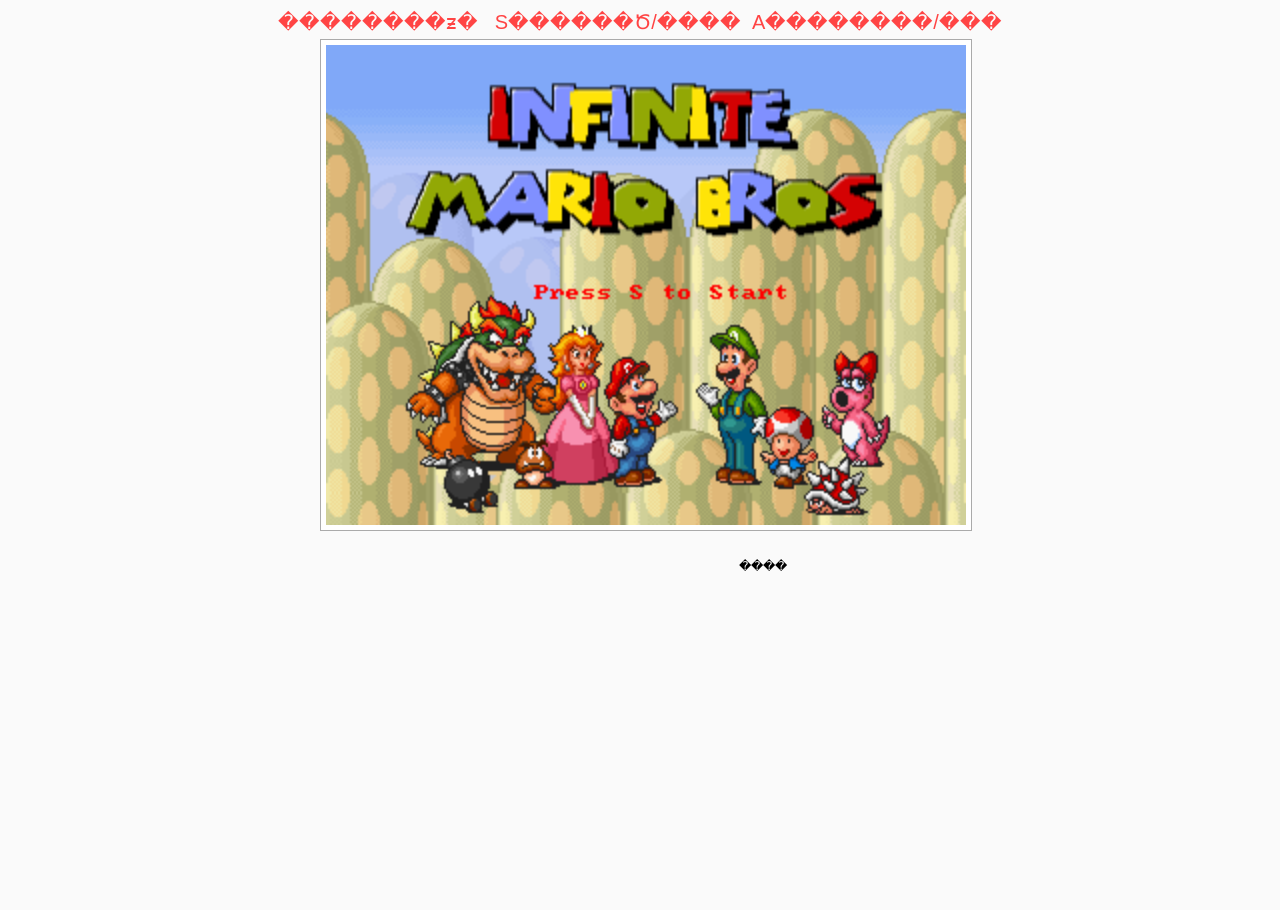
==== html5-mario/index.html @ f11c9812 "html5-mario" ====
<!doctype html><html><head><title>HTML5��������</title><link rel="shortcut icon" href=favicon.png /><link rel=stylesheet type="text/css" href="VNkyVaVxUV.css"><script type="text/javascript" src="jquery.js"></script>

</head>
<body>
<h4>��������ƶ�  &nbsp;&nbsp;S������Ծ/����&nbsp;&nbsp;A��������/���</h4>
<div class=spacing></div>
<div class=main>
<canvas id=canvas width=640 height=480>
<p style="text-align: center;">��⣡�����������֧��HTML5 Canvas���治�ˣ��볢����Firefox��Chrome��IE9�����</p>
</canvas>
<div class=spacing></div>
</div>
<script src="wNGu2CtEMx.js"></script>
<script src="QAuIByrkL.js"></script>
<script>$(document).ready(function() { new Enjine.Application().Initialize(new Mario.LoadingState(), 320, 240) });</script>

<div style="text-align:center;clear:both">
<script src="/gg_bd_ad_720x90.js" type="text/javascript"></script>
<script src="/follow.js" type="text/javascript"></script>
</div>
 
<div style="width:700px;margin:10px auto 20px auto;padding:0 0 0 250px;overflow:hidden">
<!-- Baidu Button BEGIN -->
    <div id="bdshare" class="bdshare_t bds_tools_32 get-codes-bdshare" style="margin:10px 0 0 -4px">
        <a class="bds_tsina"></a>
        <a class="bds_tqq"></a>
        <a class="bds_renren"></a>
        <a class="bds_qzone"></a>
        <a class="bds_douban"></a>
        <a class="bds_xg"></a>
        <span class="bds_more">����</span>
		<a class="shareCount"></a>
    </div>
<script type="text/javascript" id="bdshare_js" data="type=tools" ></script>
<script type="text/javascript" id="bdshell_js"></script>
<script type="text/javascript">
	document.getElementById("bdshell_js").src = "http://bdimg.share.baidu.com/static/js/shell_v2.js?cdnversion=" + new Date().getHours
();
</script>
<!-- Baidu Button END -->
</div>
</body>
</html>
---- html5-mario/VNkyVaVxUV.css ----
/* Generated by Font Squirrel (http://www.fontsquirrel.com) on May 12, 2011 05:26:41 PM America/New_York */



@font-face {
    font-family: 'SilkscreenNormal';
    src: url('http://arcade.rawrbitrary.com/mario/silkscreen/slkscr-webfont.eot');
    src: url('http://arcade.rawrbitrary.com/mario/silkscreen/slkscr-webfont.eot?#iefix') format('embedded-opentype'),
         url('http://arcade.rawrbitrary.com/mario/silkscreen/slkscr-webfont.woff') format('woff'),
         url('http://arcade.rawrbitrary.com/mario/silkscreen/slkscr-webfont.ttf') format('truetype'),
         url('http://arcade.rawrbitrary.com/mario/silkscreen/slkscr-webfont.svg#SilkscreenNormal') format('svg');
    font-weight: normal;
    font-style: normal;

}

@font-face {
    font-family: 'SilkscreenBold';
    src: url('http://arcade.rawrbitrary.com/mario/silkscreen/slkscrb-webfont.eot');
    src: url('http://arcade.rawrbitrary.com/mario/silkscreen/slkscrb-webfont.eot?#iefix') format('embedded-opentype'),
         url('http://arcade.rawrbitrary.com/mario/silkscreen/slkscrb-webfont.woff') format('woff'),
         url('http://arcade.rawrbitrary.com/mario/silkscreen/slkscrb-webfont.ttf') format('truetype'),
         url('http://arcade.rawrbitrary.com/mario/silkscreen/slkscrb-webfont.svg#SilkscreenBold') format('svg');
    font-weight: normal;
    font-style: normal;

}

@font-face {
    font-family: 'SilkscreenExpandedNormal';
    src: url('http://arcade.rawrbitrary.com/mario/silkscreen/slkscre-webfont.eot');
    src: url('http://arcade.rawrbitrary.com/mario/silkscreen/slkscre-webfont.eot?#iefix') format('embedded-opentype'),
         url('http://arcade.rawrbitrary.com/mario/silkscreen/slkscre-webfont.woff') format('woff'),
         url('http://arcade.rawrbitrary.com/mario/silkscreen/slkscre-webfont.ttf') format('truetype'),
         url('http://arcade.rawrbitrary.com/mario/silkscreen/slkscre-webfont.svg#SilkscreenExpandedNormal') format('svg');
    font-weight: normal;
    font-style: normal;

}

@font-face {
    font-family: 'SilkscreenExpandedBold';
    src: url('http://arcade.rawrbitrary.com/mario/silkscreen/slkscreb-webfont.eot');
    src: url('http://arcade.rawrbitrary.com/mario/silkscreen/slkscreb-webfont.eot?#iefix') format('embedded-opentype'),
         url('http://arcade.rawrbitrary.com/mario/silkscreen/slkscreb-webfont.woff') format('woff'),
         url('http://arcade.rawrbitrary.com/mario/silkscreen/slkscreb-webfont.ttf') format('truetype'),
         url('http://arcade.rawrbitrary.com/mario/silkscreen/slkscreb-webfont.svg#SilkscreenExpandedBold') format('svg');
    font-weight: normal;
    font-style: normal;

}

/*
 * - Crafted by Rob Kleffner -
 */

*
{
	margin: 0; 
	padding: 0;
}
 
html, body, div, span, applet, object, iframe, h1, h2, h3, h4, h5, h6, p, blockquote, pre, a, abbr, acronym, address, big, cite, code, del, dfn, em, font, img, ins, kbd, q, s, samp, small, strike, strong, sub, sup, tt, var, dl, dt, dd, ol, ul, li, fieldset, form, label, legend, table, caption, tbody, tfoot, thead, tr, th, td
{  
	border: 0 none;  
	font-family: inherit;  
	font-size: 100%;  
	font-style: inherit;  
	font-weight: inherit;   
	vertical-align: baseline;  
}

input
{
	outline: none;
}

body
{
	background: #fff;
	line-height: 14px;
	font-size: 12px;
	font-family: Arial, Verdana, Helvetica, sans-serif;
	margin: 0px;
	cursor: default;
}

html, body
{
	height: 100%;
	text-align: center;
}

a
{
	text-decoration: none;
}

.left
{
	float: left;
}

.right
{
	float: right;
}

.clear
{
	clear: both;
	height: 0;
	visibility: hidden;
	display: block;
}body
{
	font-family: 'SilkscreenNormal', Arial, sans-serif;
	padding-top: 10px;
	background-color: #fafafa;
}

h1, h2
{
	color: #B2DFDA;
	letter-spacing: 0;
}

h1
{
	font: 60px 'SilkscreenNormal', Arial, sans-serif;
}

h2
{
	font: 30px 'SilkscreenNormal', Arial, sans-serif;
}

h4
{
	font: 20px 'SilkscreenNormal', Arial, sans-serif;
	color: #F44;
}

p
{
	color: #F44;
	font-size: 16px;
	font-family: 'SilkscreenExpandedNormal', Arial, sans-serif;
	line-height: 22px;
	margin-bottom: 20px;
}

a
{
	
	font-family: 'SilkscreenExpandedBold', Arial, sans-serif;
}

a:hover
{
	color: #F44;
}

canvas
{
	background-color: #fff;
	border: 1px solid #aaa;
	padding: 5px;	
}

.spacing
{
	width: 100%;
	height: 5px;
}

.main
{
	width: 640px;
	margin: auto;
}

.lbUser
{
	background-color: #eee;
	border: 1px solid #666;
	margin-bottom: 5px;
	padding: 10px;
	height: 50px;
}

.lbUser img
{
	padding-right: 20px;
}

.lbUser p
{
	line-height: 50px;
}

.activeUser
{
	background-color: #ccc;
	border: 1px solid #666;
}
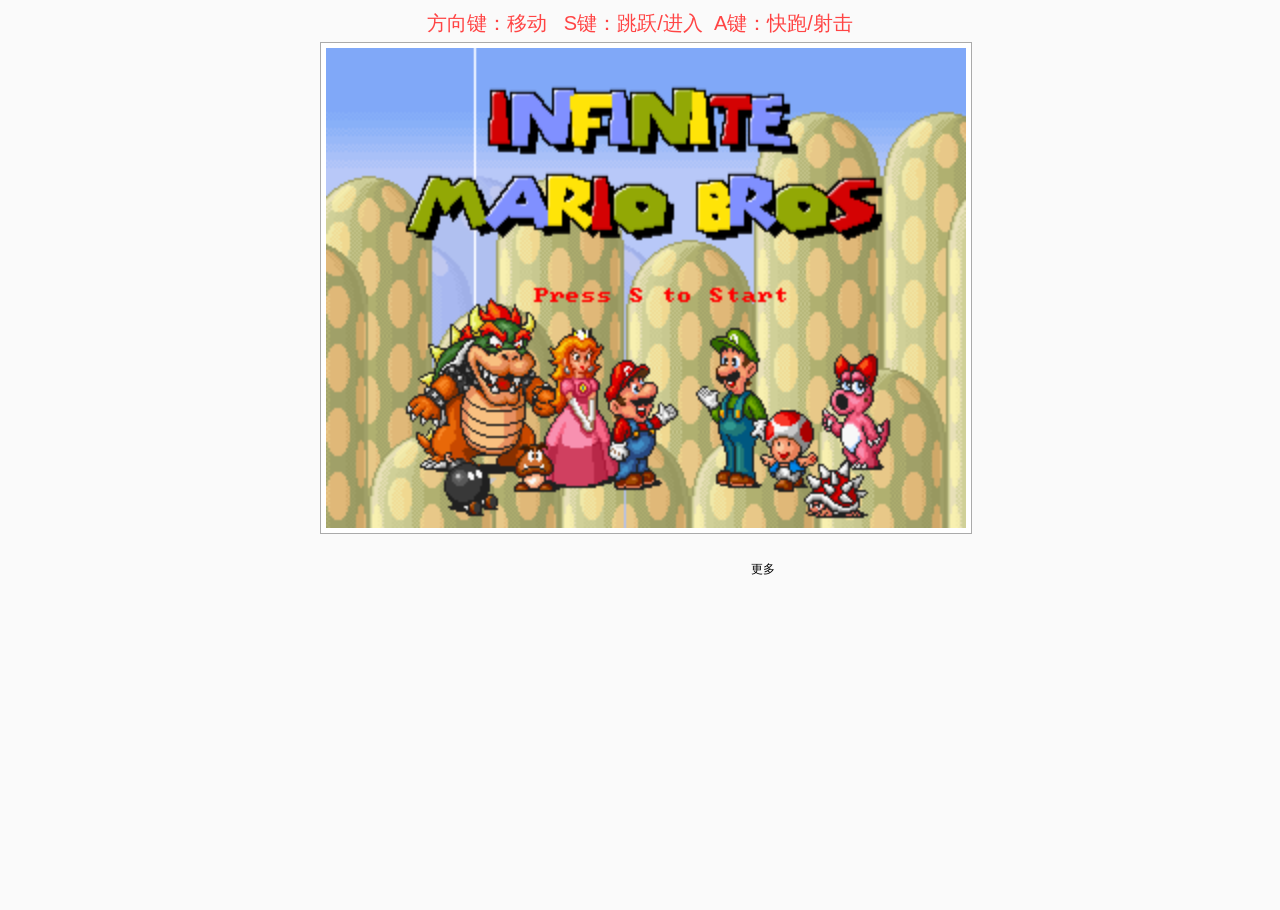
==== commit 45f89676: "Amusing-jQuary" ====
--- a/html5-mario/index.html
+++ b/html5-mario/index.html
@@ -1,13 +1,14 @@
 
-<!doctype html><html><head><title>HTML5��������</title><link rel="shortcut icon" href=favicon.png /><link rel=stylesheet type="text/css" href="VNkyVaVxUV.css"><script type="text/javascript" src="jquery.js"></script>
+
+<!doctype html><html><head><title>HTML5超级玛丽</title><link rel="shortcut icon" href=favicon.png /><link rel=stylesheet type="text/css" href="VNkyVaVxUV.css"><script type="text/javascript" src="jquery.js"></script>
 
 </head>
 <body>
-<h4>��������ƶ�  &nbsp;&nbsp;S������Ծ/����&nbsp;&nbsp;A��������/���</h4>
+<h4>方向键：移动  &nbsp;&nbsp;S键：跳跃/进入&nbsp;&nbsp;A键：快跑/射击</h4>
 <div class=spacing></div>
 <div class=main>
 <canvas id=canvas width=640 height=480>
-<p style="text-align: center;">��⣡�����������֧��HTML5 Canvas���治�ˣ��볢����Firefox��Chrome��IE9�����</p>
+<p style="text-align: center;">糟糕！您的浏览器不支持HTML5 Canvas，玩不了，请尝试用Firefox、Chrome、IE9浏览器</p>
 </canvas>
 <div class=spacing></div>
 </div>
@@ -29,17 +30,17 @@
         <a class="bds_qzone"></a>
         <a class="bds_douban"></a>
         <a class="bds_xg"></a>
-        <span class="bds_more">����</span>
-		<a class="shareCount"></a>
+        <span class="bds_more">更多</span>
+        <a class="shareCount"></a>
     </div>
 <script type="text/javascript" id="bdshare_js" data="type=tools" ></script>
 <script type="text/javascript" id="bdshell_js"></script>
 <script type="text/javascript">
-	document.getElementById("bdshell_js").src = "http://bdimg.share.baidu.com/static/js/shell_v2.js?cdnversion=" + new Date().getHours
+    document.getElementById("bdshell_js").src = "http://bdimg.share.baidu.com/static/js/shell_v2.js?cdnversion=" + new Date().getHours
 ();
 </script>
 <!-- Baidu Button END -->
-</div>+</div>
 
 </body>
 </html>
